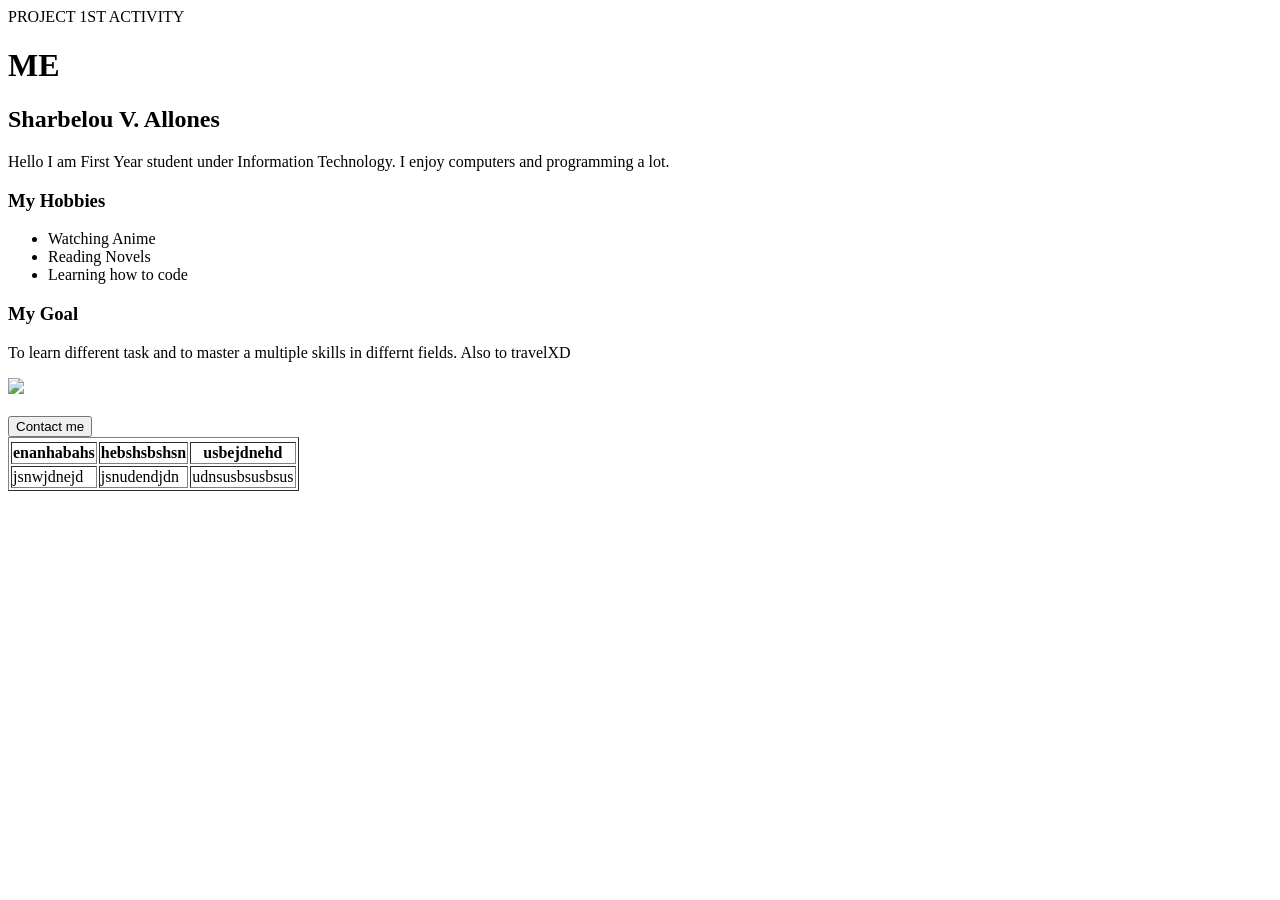
==== index[1].html @ 0e237273 "Add files via upload" ====
<!DOCTYPE html>
<html lang="en">
<head> PROJECT 1ST ACTIVITY </head>
  <meta charset=UTF-8>
<meta name="viewport" content="width=device-width initial-scale=1">


  
  
  <link rel="stylesheet" href="style.css">

<body>
  <h1>ME</h1>
  <h2>Sharbelou V. Allones</h2>
  <p> Hello I am  First Year student under Information Technology. I enjoy computers and programming a lot.</p>
  
  
  <h3 >My Hobbies</h3>
  <ul>
    <li> Watching Anime</li>
    <li> Reading Novels</li>
    <li> Learning how to code</li>

    
  
    
  </ul>
  
  <h3> My Goal</h3>
  <p> To learn different task and to master a multiple skills in differnt fields. Also to travelXD</p>
  
    

    <img src="IMG_6324.jpwidth=50 height=50alt="My Photo>
    <br> <br>
    <button> Contact me</button>
    
    <table border="1">
      

    <tr>
    </tr>
     <th>enanhabahs</th>
     <th>hebshsbshsn</th>
     <th>usbejdnehd</th>
    </tr>
    
    <tr>
      <td>jsnwjdnejd</td>
      <td>jsnudendjdn</td>
      <td>udnsusbsusbsus</td>
    </tr>
    </table>
  
    
 
</body>
</html>
</html>
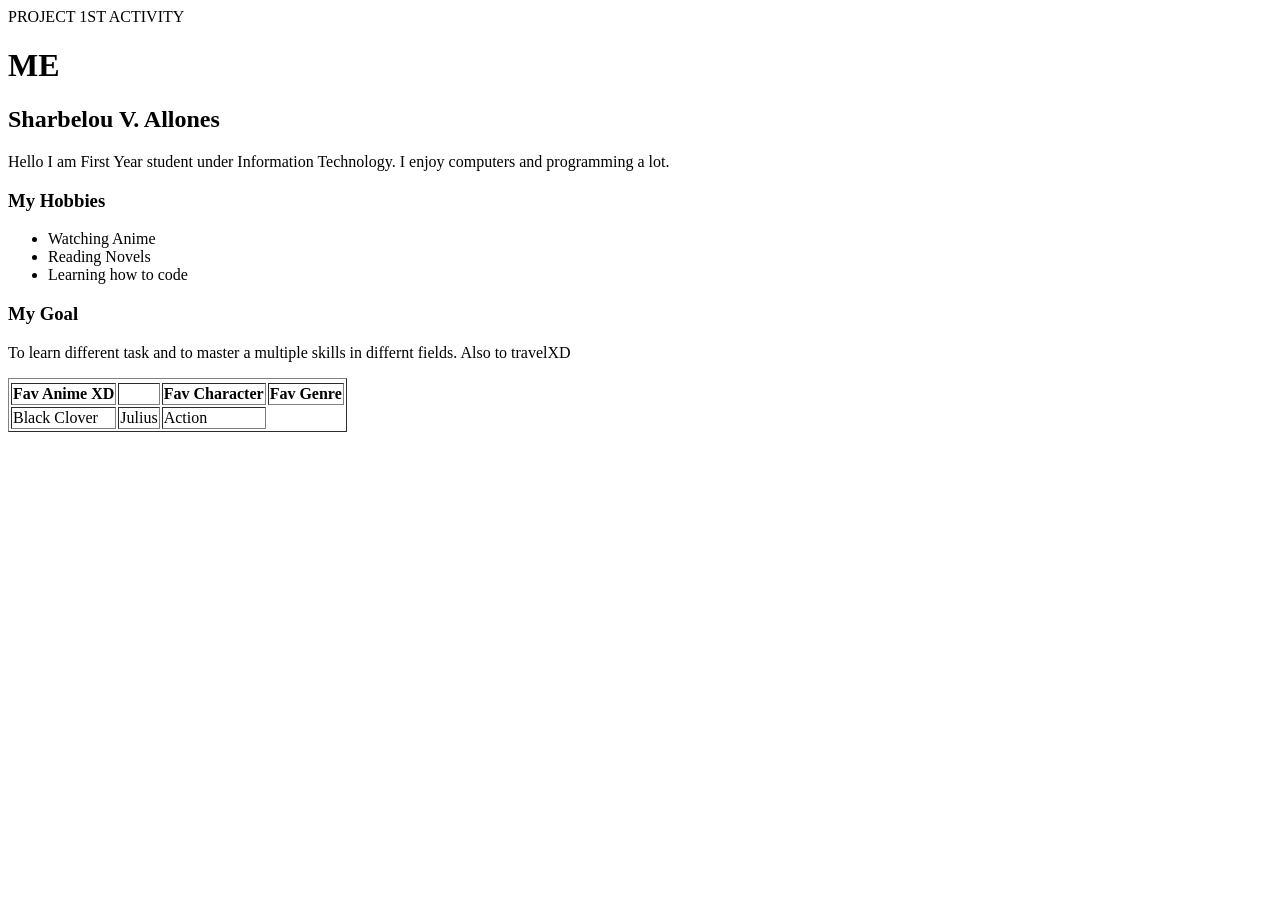
==== commit a9dcd50a: "Update index.html" ====
--- a/index[1].html
+++ b/index[1].html
@@ -20,9 +20,6 @@
     <li> Watching Anime</li>
     <li> Reading Novels</li>
     <li> Learning how to code</li>
-
-    
-  
     
   </ul>
   
@@ -30,30 +27,26 @@
   <p> To learn different task and to master a multiple skills in differnt fields. Also to travelXD</p>
   
     
-
-    <img src="IMG_6324.jpwidth=50 height=50alt="My Photo>
-    <br> <br>
-    <button> Contact me</button>
+  
     
     <table border="1">
       
 
     <tr>
     </tr>
-     <th>enanhabahs</th>
-     <th>hebshsbshsn</th>
-     <th>usbejdnehd</th>
+     <th> Fav Anime XD <th>
+     <th> Fav Character</th>
+     <th> Fav Genre</th>
     </tr>
     
     <tr>
-      <td>jsnwjdnejd</td>
-      <td>jsnudendjdn</td>
-      <td>udnsusbsusbsus</td>
+      <td> Black Clover</td>
+      <td> Julius</td>
+      <td> Action </td>
     </tr>
     </table>
   
     
  
 </body>
-</html>
 </html>
